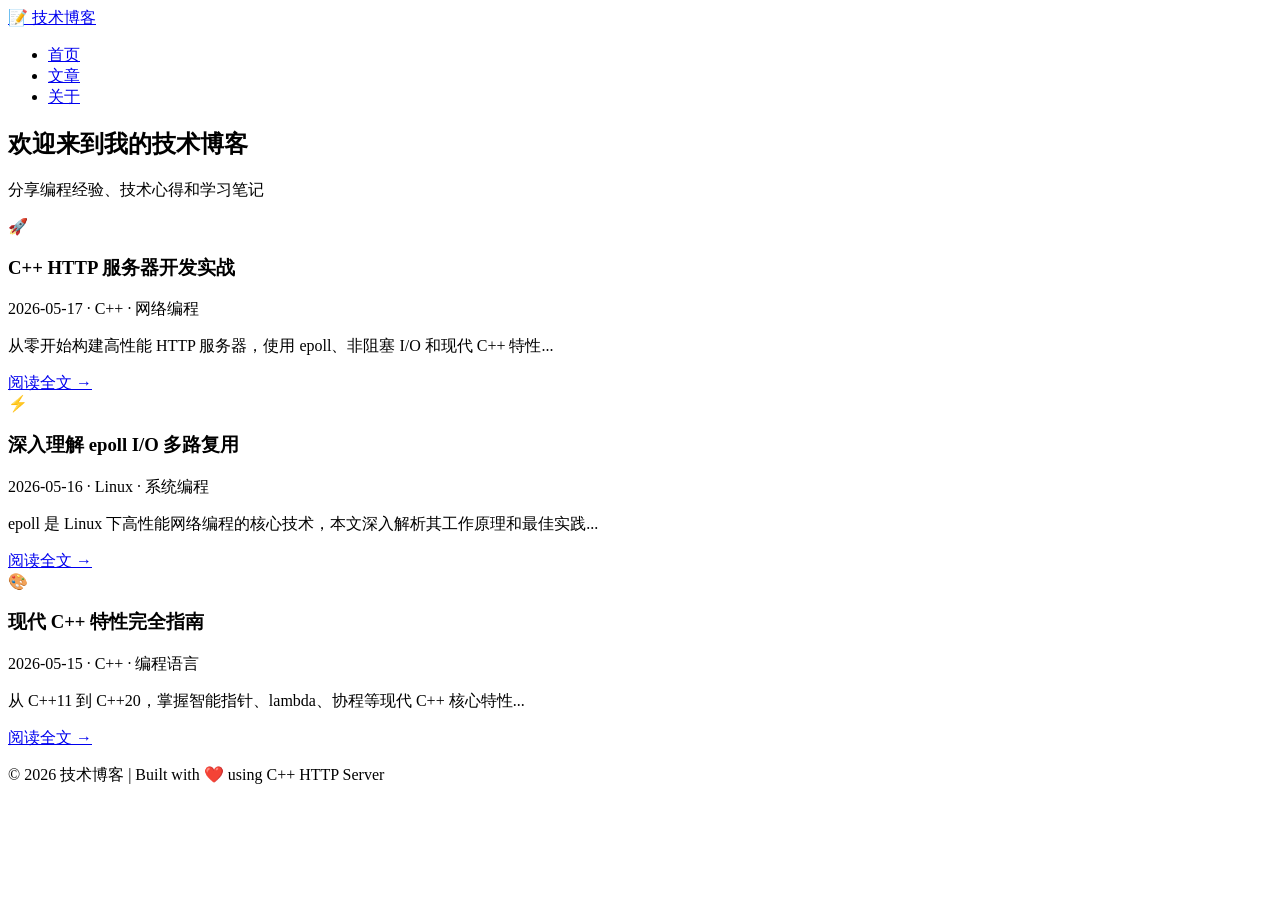
==== http_server/public/index.html @ 7178283e "http server finish" ====
<!-- public/index.html -->
<!DOCTYPE html>
<html lang="zh-CN">
<head>
    <meta charset="UTF-8">
    <meta name="viewport" content="width=device-width, initial-scale=1.0">
    <title>我的技术博客</title>
    <link rel="stylesheet" href="/css/style.css">
</head>
<body>
    <header>
        <nav>
            <a href="/" class="logo">📝 技术博客</a>
            <ul class="nav-links">
                <li><a href="/">首页</a></li>
                <li><a href="/posts.html">文章</a></li>
                <li><a href="/about.html">关于</a></li>
            </ul>
        </nav>
    </header>

    <div class="container">
        <section class="hero">
            <h1>欢迎来到我的技术博客</h1>
            <p>分享编程经验、技术心得和学习笔记</p>
        </section>

        <section class="blog-grid">
            <article class="blog-card">
                <div class="blog-card-image">🚀</div>
                <div class="blog-card-content">
                    <h3>C++ HTTP 服务器开发实战</h3>
                    <div class="meta">2026-05-17 · C++ · 网络编程</div>
                    <p>从零开始构建高性能 HTTP 服务器，使用 epoll、非阻塞 I/O 和现代 C++ 特性...</p>
                    <a href="/posts/cpp-http-server.html" class="read-more">阅读全文 →</a>
                </div>
            </article>

            <article class="blog-card">
                <div class="blog-card-image">⚡</div>
                <div class="blog-card-content">
                    <h3>深入理解 epoll I/O 多路复用</h3>
                    <div class="meta">2026-05-16 · Linux · 系统编程</div>
                    <p>epoll 是 Linux 下高性能网络编程的核心技术，本文深入解析其工作原理和最佳实践...</p>
                    <a href="/posts/epoll-guide.html" class="read-more">阅读全文 →</a>
                </div>
            </article>

            <article class="blog-card">
                <div class="blog-card-image">🎨</div>
                <div class="blog-card-content">
                    <h3>现代 C++ 特性完全指南</h3>
                    <div class="meta">2026-05-15 · C++ · 编程语言</div>
                    <p>从 C++11 到 C++20，掌握智能指针、lambda、协程等现代 C++ 核心特性...</p>
                    <a href="/posts/modern-cpp.html" class="read-more">阅读全文 →</a>
                </div>
            </article>
        </section>

        <footer>
            <p>&copy; 2026 技术博客 | Built with ❤️ using C++ HTTP Server</p>
        </footer>
    </div>

    <script src="/js/app.js"></script>
</body>
</html>
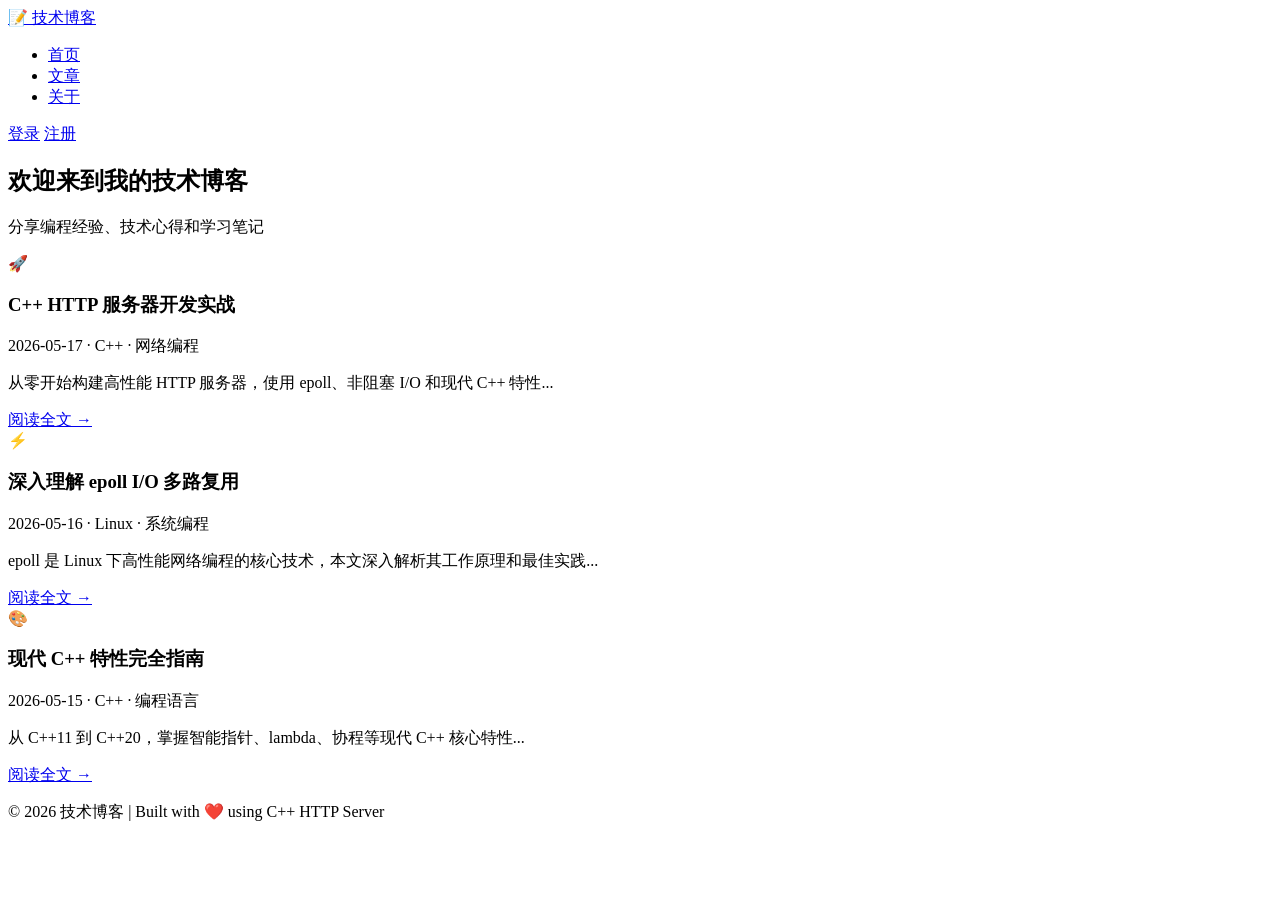
==== commit 8f3da4f0: "http and so on" ====
--- a/http_server/public/index.html
+++ b/http_server/public/index.html
@@ -16,6 +16,10 @@
                 <li><a href="/posts.html">文章</a></li>
                 <li><a href="/about.html">关于</a></li>
             </ul>
+            <div class="nav-auth">
+                <a href="/login.html" class="btn-login">登录</a>
+                <a href="/register.html" class="btn-register">注册</a>
+            </div>
         </nav>
     </header>
 
